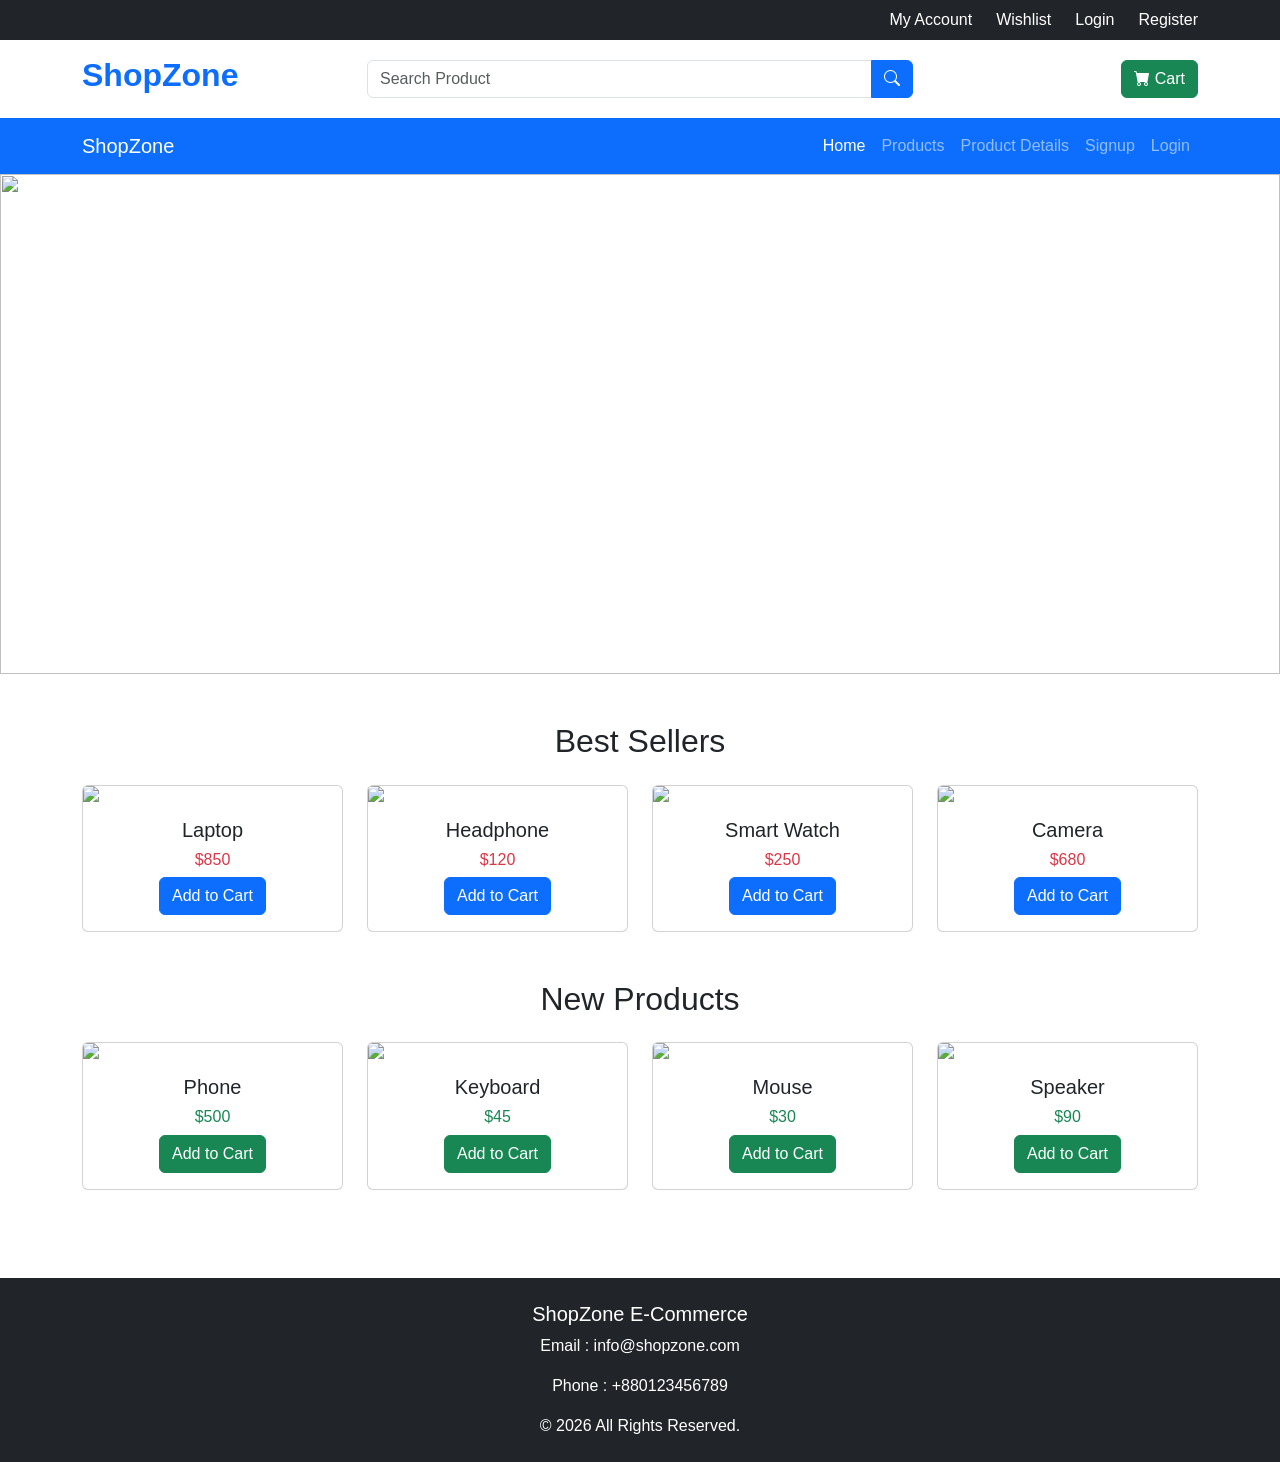
==== index.html @ 67881200 "create Home page ShopZone E-Commerce" ====
<!DOCTYPE html>
<html lang="en">

<head>
    <meta charset="UTF-8">
    <meta name="viewport" content="width=device-width, initial-scale=1.0">

    <title>E-Commerce</title>

    <!-- Bootstrap CSS -->
    <link href="https://cdn.jsdelivr.net/npm/bootstrap@5.3.3/dist/css/bootstrap.min.css" rel="stylesheet">

    <!-- Bootstrap Icons -->
    <link rel="stylesheet"
        href="https://cdn.jsdelivr.net/npm/bootstrap-icons@1.11.3/font/bootstrap-icons.min.css">

    <link rel="stylesheet" href="css/style.css">
</head>

<body>

    <!-- ================= TOP BAR ================= -->

    <div class="bg-dark text-white py-2">
        <div class="container d-flex justify-content-end gap-4">
            <a href="#" class="text-white text-decoration-none">My Account</a>
            <a href="#" class="text-white text-decoration-none">Wishlist</a>
            <a href="login.html" class="text-white text-decoration-none">Login</a>
            <a href="signup.html" class="text-white text-decoration-none">Register</a>
        </div>
    </div>

    <!-- ================= LOGO + SEARCH ================= -->

    <div class="container py-3">
        <div class="row align-items-center">

            <div class="col-md-3">
                <h2 class="text-primary fw-bold">ShopZone</h2>
            </div>

            <div class="col-md-6">
                <div class="input-group">
                    <input type="text" class="form-control" placeholder="Search Product">
                    <button class="btn btn-primary">
                        <i class="bi bi-search"></i>
                    </button>
                </div>
            </div>

            <div class="col-md-3 text-end">
                <button class="btn btn-success">
                    <i class="bi bi-cart-fill"></i>
                    Cart
                </button>
            </div>

        </div>
    </div>

    <!-- ================= NAVBAR ================= -->

    <nav class="navbar navbar-expand-lg navbar-dark bg-primary">

        <div class="container">

            <a class="navbar-brand" href="#">ShopZone</a>

            <button class="navbar-toggler" data-bs-toggle="collapse" data-bs-target="#menu">
                <span class="navbar-toggler-icon"></span>
            </button>

            <div class="collapse navbar-collapse" id="menu">

                <ul class="navbar-nav ms-auto">

                    <li class="nav-item">
                        <a class="nav-link active" href="index.html">Home</a>
                    </li>

                    <li class="nav-item">
                        <a class="nav-link" href="products.html">Products</a>
                    </li>

                    <li class="nav-item">
                        <a class="nav-link" href="product-details.html">Product Details</a>
                    </li>

                    <li class="nav-item">
                        <a class="nav-link" href="signup.html">Signup</a>
                    </li>

                    <li class="nav-item">
                        <a class="nav-link" href="login.html">Login</a>
                    </li>

                </ul>

            </div>

        </div>

    </nav>

    <!-- ================= SLIDER ================= -->

    <div id="slider" class="carousel slide" data-bs-ride="carousel">

        <div class="carousel-inner">

            <div class="carousel-item active">
                <img src="https://picsum.photos/1400/500?random=1" class="d-block w-100" alt="">
            </div>

            <div class="carousel-item">
                <img src="https://picsum.photos/1400/500?random=2" class="d-block w-100" alt="">
            </div>

            <div class="carousel-item">
                <img src="https://picsum.photos/1400/500?random=3" class="d-block w-100" alt="">
            </div>

        </div>

        <button class="carousel-control-prev" data-bs-target="#slider" data-bs-slide="prev">
            <span class="carousel-control-prev-icon"></span>
        </button>

        <button class="carousel-control-next" data-bs-target="#slider" data-bs-slide="next">
            <span class="carousel-control-next-icon"></span>
        </button>

    </div>

    <!-- ================= BEST SELLERS ================= -->

    <section class="container py-5">

        <h2 class="text-center mb-4">Best Sellers</h2>

        <div class="row g-4">

            <div class="col-md-3">

                <div class="card">

                    <img src="https://picsum.photos/300/250?1" class="card-img-top">

                    <div class="card-body text-center">

                        <h5>Laptop</h5>

                        <h6 class="text-danger">$850</h6>

                        <button class="btn btn-primary">
                            Add to Cart
                        </button>

                    </div>

                </div>

            </div>

            <div class="col-md-3">

                <div class="card">

                    <img src="https://picsum.photos/300/250?2" class="card-img-top">

                    <div class="card-body text-center">

                        <h5>Headphone</h5>

                        <h6 class="text-danger">$120</h6>

                        <button class="btn btn-primary">
                            Add to Cart
                        </button>

                    </div>

                </div>

            </div>

            <div class="col-md-3">

                <div class="card">

                    <img src="https://picsum.photos/300/250?3" class="card-img-top">

                    <div class="card-body text-center">

                        <h5>Smart Watch</h5>

                        <h6 class="text-danger">$250</h6>

                        <button class="btn btn-primary">
                            Add to Cart
                        </button>

                    </div>

                </div>

            </div>

            <div class="col-md-3">

                <div class="card">

                    <img src="https://picsum.photos/300/250?4" class="card-img-top">

                    <div class="card-body text-center">

                        <h5>Camera</h5>

                        <h6 class="text-danger">$680</h6>

                        <button class="btn btn-primary">
                            Add to Cart
                        </button>

                    </div>

                </div>

            </div>

        </div>

    </section>

    <!-- ================= NEW PRODUCTS ================= -->

    <section class="container pb-5">

        <h2 class="text-center mb-4">New Products</h2>

        <div class="row g-4">

            <div class="col-md-3">
                <div class="card">
                    <img src="https://picsum.photos/300/250?5" class="card-img-top">
                    <div class="card-body text-center">
                        <h5>Phone</h5>
                        <h6 class="text-success">$500</h6>
                        <button class="btn btn-success">Add to Cart</button>
                    </div>
                </div>
            </div>

            <div class="col-md-3">
                <div class="card">
                    <img src="https://picsum.photos/300/250?6" class="card-img-top">
                    <div class="card-body text-center">
                        <h5>Keyboard</h5>
                        <h6 class="text-success">$45</h6>
                        <button class="btn btn-success">Add to Cart</button>
                    </div>
                </div>
            </div>

            <div class="col-md-3">
                <div class="card">
                    <img src="https://picsum.photos/300/250?7" class="card-img-top">
                    <div class="card-body text-center">
                        <h5>Mouse</h5>
                        <h6 class="text-success">$30</h6>
                        <button class="btn btn-success">Add to Cart</button>
                    </div>
                </div>
            </div>

            <div class="col-md-3">
                <div class="card">
                    <img src="https://picsum.photos/300/250?8" class="card-img-top">
                    <div class="card-body text-center">
                        <h5>Speaker</h5>
                        <h6 class="text-success">$90</h6>
                        <button class="btn btn-success">Add to Cart</button>
                    </div>
                </div>
            </div>

        </div>

    </section>

    <!-- ================= FOOTER ================= -->

    <footer class="bg-dark text-white text-center py-4">

        <h5>ShopZone E-Commerce</h5>

        <p>Email : info@shopzone.com</p>

        <p>Phone : +880123456789</p>

        <p class="mb-0">
            © 2026 All Rights Reserved.
        </p>

    </footer>

    <!-- Bootstrap JS -->
    <script src="https://cdn.jsdelivr.net/npm/bootstrap@5.3.3/dist/js/bootstrap.bundle.min.js"></script>

</body>

</html>
---- css/style.css ----
body{
    font-family: Arial, Helvetica, sans-serif;
}

.card{
    transition: .3s;
}

.card:hover{
    transform: translateY(-8px);
    box-shadow: 0 8px 20px rgba(0,0,0,.2);
}

.carousel img{
    height:500px;
    object-fit:cover;
}

footer{
    margin-top:40px;
}
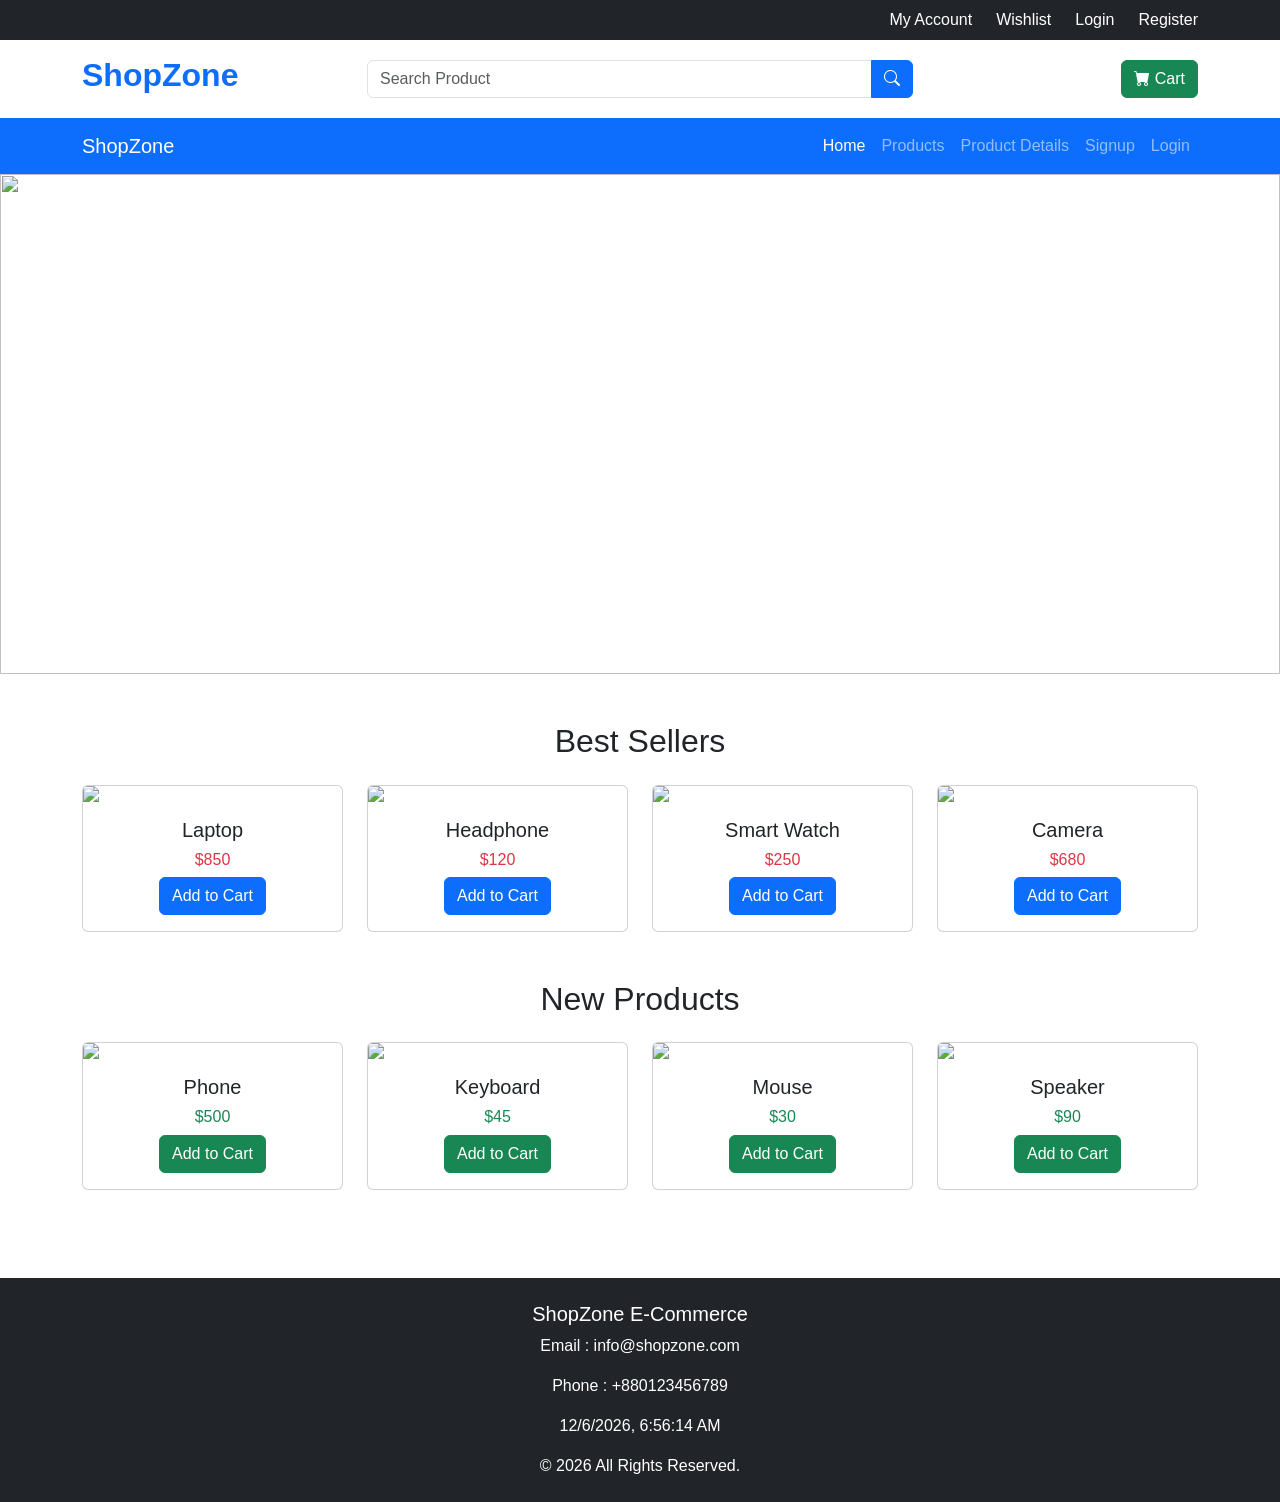
==== commit 1033bbe6: "update all files" ====
--- a/index.html
+++ b/index.html
@@ -298,6 +298,8 @@
 
         <p>Phone : +880123456789</p>
 
+        <p id="clock"></p>
+
         <p class="mb-0">
             © 2026 All Rights Reserved.
         </p>
@@ -307,6 +309,9 @@
     <!-- Bootstrap JS -->
     <script src="https://cdn.jsdelivr.net/npm/bootstrap@5.3.3/dist/js/bootstrap.bundle.min.js"></script>
 
+    <!-- Clock Script -->
+    <script src="Js/script.js"></script>
+
 </body>
 
 </html>
